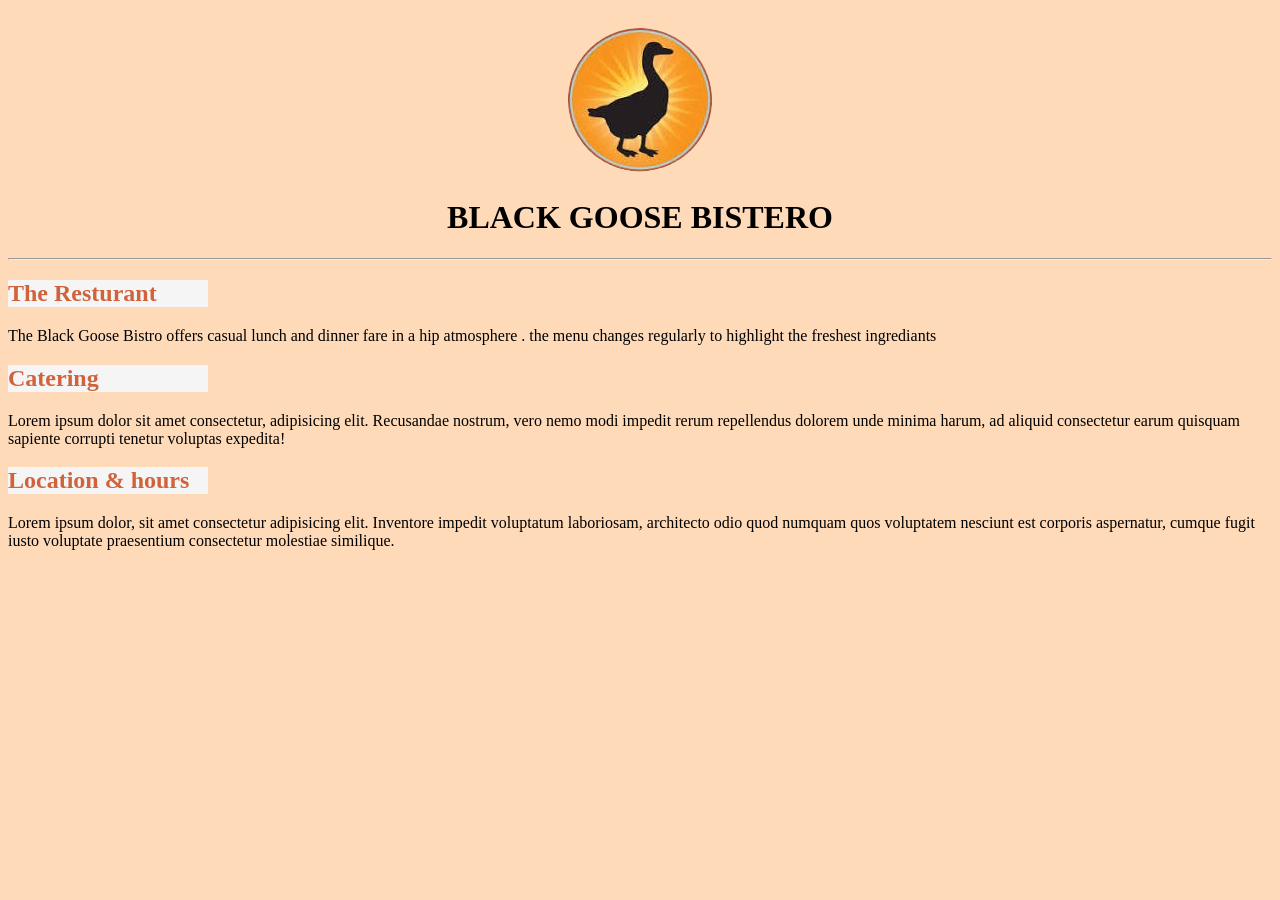
==== index.html @ a0ca1f58 "first commit" ====
<!DOCTYPE html>
<html lang="en">
<head>
    <meta charset="UTF-8">
    <meta name="viewport" content="width=device-width, initial-scale=1.0">
    <title>Document</title>
</head>
<link rel="stylesheet" href="./style.css">
<body style="background-color: peachpuff;">
    <br>
    <center><img src="./download-removebg-preview.png"></center>
    <h1>BLACK GOOSE BISTERO</h1>
    <hr>
    <h2>The Resturant</h2>
    <p>The Black Goose Bistro offers casual lunch and dinner fare in a hip atmosphere . the menu changes regularly to highlight the freshest ingrediants</p>
<h2>Catering</h2>
<p>Lorem ipsum dolor sit amet consectetur, adipisicing elit. Recusandae nostrum, vero nemo modi impedit rerum 
repellendus dolorem unde minima harum, ad aliquid consectetur earum quisquam sapiente corrupti tenetur voluptas expedita!</p>
<h2>Location & hours</h2>
<p>Lorem ipsum dolor, sit amet consectetur adipisicing elit. Inventore impedit voluptatum laboriosam, 
architecto odio quod numquam quos voluptatem nesciunt est corporis aspernatur, cumque fugit iusto voluptate praesentium consectetur molestiae similique.</p>
    
</body>
</html>
---- style.css ----
h1 {
    text-align: center;
   
    
}

h2{
    color: #d1633c;
    max-width: 200px;
    background-color: whitesmoke;

}
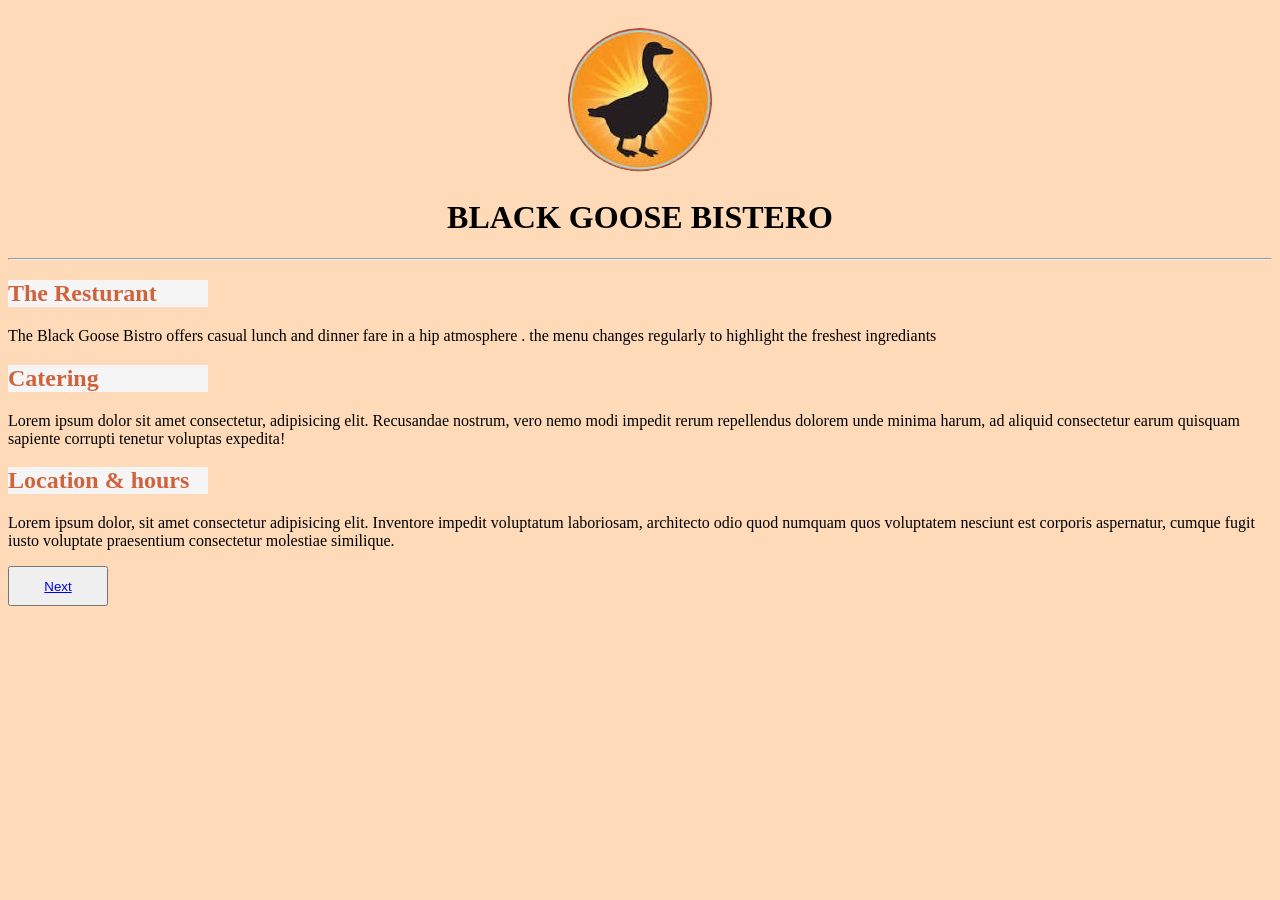
==== commit 655ab758: "first commit" ====
--- a/index.html
+++ b/index.html
@@ -19,6 +19,8 @@
 <h2>Location & hours</h2>
 <p>Lorem ipsum dolor, sit amet consectetur adipisicing elit. Inventore impedit voluptatum laboriosam, 
 architecto odio quod numquam quos voluptatem nesciunt est corporis aspernatur, cumque fugit iusto voluptate praesentium consectetur molestiae similique.</p>
-    
+    <button>
+        <a href="./task 2.html">Next</a>
+    </button>
 </body>
 </html>
--- a/style.css
+++ b/style.css
@@ -10,3 +10,8 @@
     background-color: whitesmoke;
 
 }
+
+button{
+    width: 100px;
+    height: 40px;
+}
